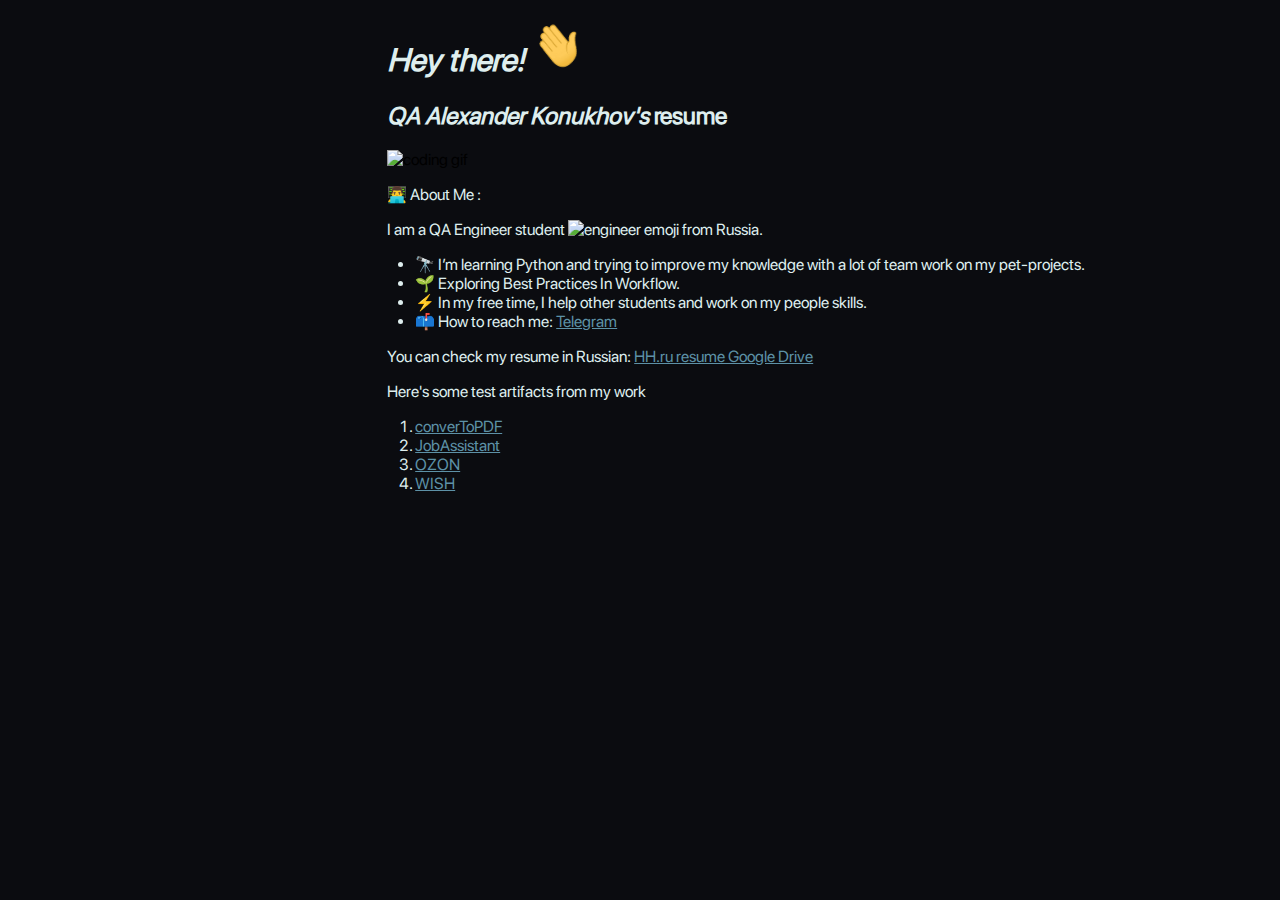
==== hw/hw2/index.html @ c2d03d28 "hw2" ====
<!DOCTYPE html>
<html lang="en">

<head>
    <meta charset="UTF-8">
    <title>QA Alexander Konukhov</title>
    <link href="styles/style.css" rel="stylesheet" type="text/css">
</head>

<body>
    <h1><i>Hey there! </i><img class="img0" src="images/hey.gif" alt="hello gif"></h1>
    <h2><strong><i>QA Alexander Konukhov's</i></strong> resume</h2>
    <img class="img1" src="https://media.giphy.com/media/u2pmTWUi0MXjyrMaVj/giphy.gif" alt="coding gif">
<p>👨‍💻 About Me :</p>
    <p>I am a QA Engineer student <img src="https://media.giphy.com/media/5dLoIhuX12Nl1MnQJ1/giphy.gif" alt="engineer emoji"> from Russia.</p>
    <ul>
        <li>🔭 I’m learning Python and trying to improve my knowledge with a lot of team work on my pet-projects.</li>
        <li>🌱 Exploring Best Practices In Workflow.</li>
        <li>⚡ In my free time, I help other students and work on my people skills.</li>
        <li>📫 How to reach me: <a href="https://t.me/Lexx_042" target="_blank">Telegram</a></li>
    </ul>
<p>You can check my resume in Russian: <a href="https://drive.google.com/file/d/1pFECmXuu4ZD68XUuXPw-ai3BON0Eqvkk/view?usp=share_link" target="_blank">HH.ru resume Google Drive</a></p>
<p>Here's some test artifacts from my work</p>
<ol>
    <li><a href="https://drive.google.com/drive/folders/16bOTGEysNwDhC02_3ndawvLdP-a05hDL?usp=share_link" target="_blank">converToPDF</a></li>
    <li><a href="https://drive.google.com/drive/folders/1DqZfXZFQCX8ZCwsWuQ-CjP8QOUZK4gnz?usp=share_link" target="_blank">JobAssistant</a></li>
    <li><a href="https://drive.google.com/drive/folders/1mQMGJtqj00T_ihBNH_Mj588jdWbfScn3?usp=share_link" target="_blank">OZON</a></li>
    <li><a href="https://drive.google.com/drive/folders/14eodI6N7uMpPQ74bdoAK2pSqM8rTdeD3?usp=share_link" target="_blank">WISH</a></li>
</ol>
</body>

</html>
---- hw/hw2/styles/style.css ----
html {
    background-color: #0b0c10;
    font-family: 'SFProDisplay-Regular', sans-serif;
}
h1, h2, p, li {
color: #deeeee;
margin-left: 30%;
}
a {
color: #5d91a6;
}
.img1 {
width: 550px;
height: 350px;
margin-left: 30%;
}
.img0 {
width: 50px;
height: 50px;
}
img {
width: 30px;
}
@font-face {
	font-family: 'SFProDisplay-Regular';
	src: url('../fonts/sfprodisplay-regular.eot'); /* IE 9 Compatibility Mode */
	src: url('../fonts/sfprodisplay-regular.eot?#iefix') format('embedded-opentype'), /* IE < 9 */
		url('../fonts/sfprodisplay-regular.woff2') format('woff2'), /* Super Modern Browsers */
		url('../fonts/sfprodisplay-regular.woff') format('woff'), /* Firefox >= 3.6, any other modern browser */
		url('../fonts/sfprodisplay-regular.ttf') format('truetype'), /* Safari, Android, iOS */
		url('../fonts/sfprodisplay-regular.svg#sfprodisplay-regular') format('svg'); /* Chrome < 4, Legacy iOS */
}
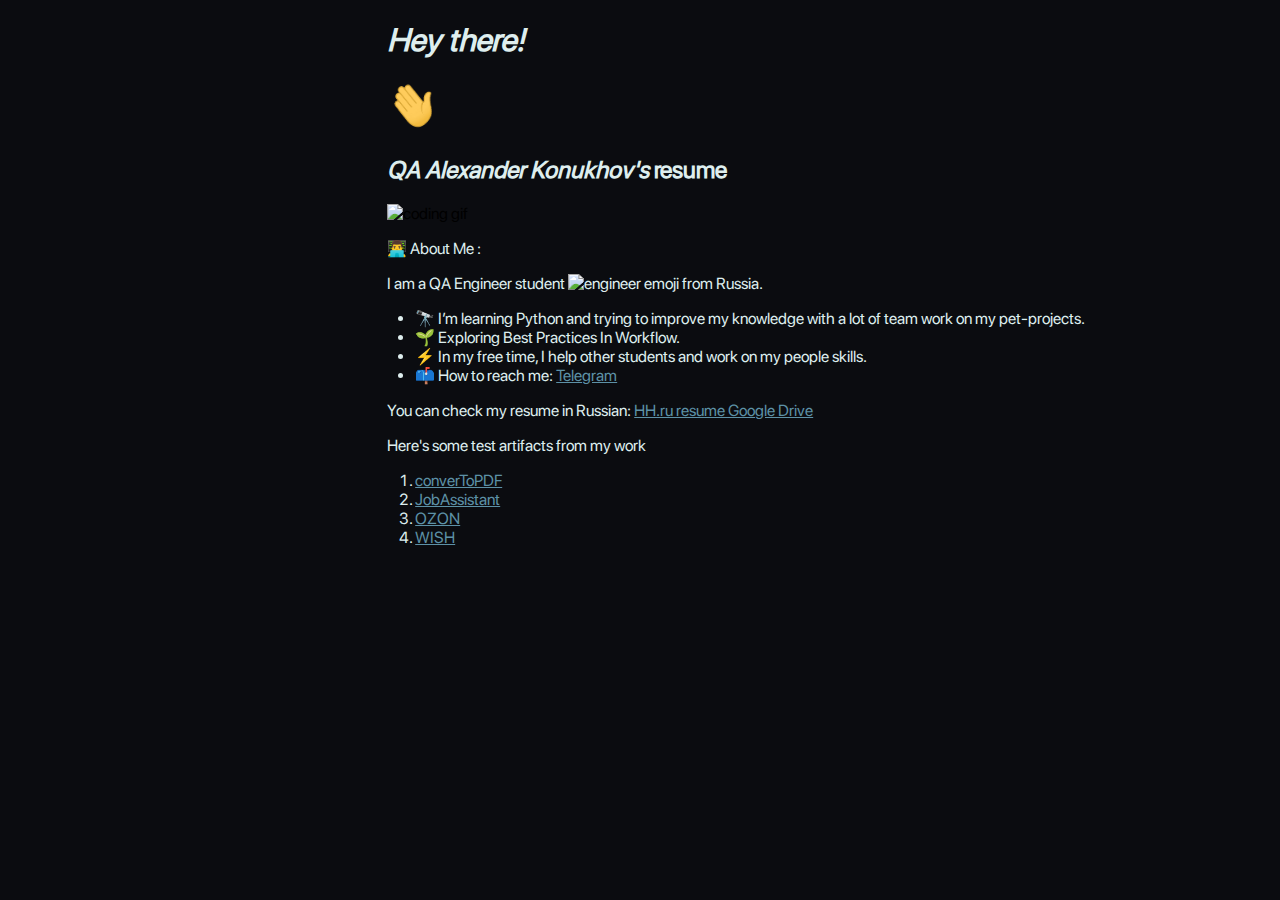
==== commit 070a9efe: "auto formatted vscode, changed names of classes, deleted image from h1" ====
--- a/hw/hw2/index.html
+++ b/hw/hw2/index.html
@@ -8,25 +8,33 @@
 </head>
 
 <body>
-    <h1><i>Hey there! </i><img class="img0" src="images/hey.gif" alt="hello gif"></h1>
+    <h1><i>Hey there!</i></h1>
+    <img class="image_hello" src="images/hey.gif" alt="hello gif">
     <h2><strong><i>QA Alexander Konukhov's</i></strong> resume</h2>
-    <img class="img1" src="https://media.giphy.com/media/u2pmTWUi0MXjyrMaVj/giphy.gif" alt="coding gif">
-<p>👨‍💻 About Me :</p>
-    <p>I am a QA Engineer student <img src="https://media.giphy.com/media/5dLoIhuX12Nl1MnQJ1/giphy.gif" alt="engineer emoji"> from Russia.</p>
+    <img class="coding_gif_image" src="https://media.giphy.com/media/u2pmTWUi0MXjyrMaVj/giphy.gif" alt="coding gif">
+    <p>👨‍💻 About Me :</p>
+    <p>I am a QA Engineer student <img src="https://media.giphy.com/media/5dLoIhuX12Nl1MnQJ1/giphy.gif"
+            alt="engineer emoji"> from Russia.</p>
     <ul>
         <li>🔭 I’m learning Python and trying to improve my knowledge with a lot of team work on my pet-projects.</li>
         <li>🌱 Exploring Best Practices In Workflow.</li>
         <li>⚡ In my free time, I help other students and work on my people skills.</li>
         <li>📫 How to reach me: <a href="https://t.me/Lexx_042" target="_blank">Telegram</a></li>
     </ul>
-<p>You can check my resume in Russian: <a href="https://drive.google.com/file/d/1pFECmXuu4ZD68XUuXPw-ai3BON0Eqvkk/view?usp=share_link" target="_blank">HH.ru resume Google Drive</a></p>
-<p>Here's some test artifacts from my work</p>
-<ol>
-    <li><a href="https://drive.google.com/drive/folders/16bOTGEysNwDhC02_3ndawvLdP-a05hDL?usp=share_link" target="_blank">converToPDF</a></li>
-    <li><a href="https://drive.google.com/drive/folders/1DqZfXZFQCX8ZCwsWuQ-CjP8QOUZK4gnz?usp=share_link" target="_blank">JobAssistant</a></li>
-    <li><a href="https://drive.google.com/drive/folders/1mQMGJtqj00T_ihBNH_Mj588jdWbfScn3?usp=share_link" target="_blank">OZON</a></li>
-    <li><a href="https://drive.google.com/drive/folders/14eodI6N7uMpPQ74bdoAK2pSqM8rTdeD3?usp=share_link" target="_blank">WISH</a></li>
-</ol>
+    <p>You can check my resume in Russian: <a
+            href="https://drive.google.com/file/d/1pFECmXuu4ZD68XUuXPw-ai3BON0Eqvkk/view?usp=share_link"
+            target="_blank">HH.ru resume Google Drive</a></p>
+    <p>Here's some test artifacts from my work</p>
+    <ol>
+        <li><a href="https://drive.google.com/drive/folders/16bOTGEysNwDhC02_3ndawvLdP-a05hDL?usp=share_link"
+                target="_blank">converToPDF</a></li>
+        <li><a href="https://drive.google.com/drive/folders/1DqZfXZFQCX8ZCwsWuQ-CjP8QOUZK4gnz?usp=share_link"
+                target="_blank">JobAssistant</a></li>
+        <li><a href="https://drive.google.com/drive/folders/1mQMGJtqj00T_ihBNH_Mj588jdWbfScn3?usp=share_link"
+                target="_blank">OZON</a></li>
+        <li><a href="https://drive.google.com/drive/folders/14eodI6N7uMpPQ74bdoAK2pSqM8rTdeD3?usp=share_link"
+                target="_blank">WISH</a></li>
+    </ol>
 </body>
 
 </html>--- a/hw/hw2/styles/style.css
+++ b/hw/hw2/styles/style.css
@@ -1,32 +1,48 @@
 html {
-    background-color: #0b0c10;
-    font-family: 'SFProDisplay-Regular', sans-serif;
+	background-color: #0b0c10;
+	font-family: 'SFProDisplay-Regular', sans-serif;
 }
-h1, h2, p, li {
-color: #deeeee;
-margin-left: 30%;
+
+h1,
+h2,
+p,
+li {
+	color: #deeeee;
+	margin-left: 30%;
 }
+
 a {
-color: #5d91a6;
+	color: #5d91a6;
 }
-.img1 {
-width: 550px;
-height: 350px;
-margin-left: 30%;
+
+.coding_gif_image {
+	width: 550px;
+	height: 350px;
+	margin-left: 30%;
 }
-.img0 {
-width: 50px;
-height: 50px;
+
+.image_hello {
+	width: 50px;
+	height: 50px;
+	margin-left: 30%;
 }
+
 img {
-width: 30px;
+	width: 30px;
 }
+
 @font-face {
 	font-family: 'SFProDisplay-Regular';
-	src: url('../fonts/sfprodisplay-regular.eot'); /* IE 9 Compatibility Mode */
-	src: url('../fonts/sfprodisplay-regular.eot?#iefix') format('embedded-opentype'), /* IE < 9 */
-		url('../fonts/sfprodisplay-regular.woff2') format('woff2'), /* Super Modern Browsers */
-		url('../fonts/sfprodisplay-regular.woff') format('woff'), /* Firefox >= 3.6, any other modern browser */
-		url('../fonts/sfprodisplay-regular.ttf') format('truetype'), /* Safari, Android, iOS */
-		url('../fonts/sfprodisplay-regular.svg#sfprodisplay-regular') format('svg'); /* Chrome < 4, Legacy iOS */
-}
+	src: url('../fonts/sfprodisplay-regular.eot');
+	/* IE 9 Compatibility Mode */
+	src: url('../fonts/sfprodisplay-regular.eot?#iefix') format('embedded-opentype'),
+		/* IE < 9 */
+		url('../fonts/sfprodisplay-regular.woff2') format('woff2'),
+		/* Super Modern Browsers */
+		url('../fonts/sfprodisplay-regular.woff') format('woff'),
+		/* Firefox >= 3.6, any other modern browser */
+		url('../fonts/sfprodisplay-regular.ttf') format('truetype'),
+		/* Safari, Android, iOS */
+		url('../fonts/sfprodisplay-regular.svg#sfprodisplay-regular') format('svg');
+	/* Chrome < 4, Legacy iOS */
+}